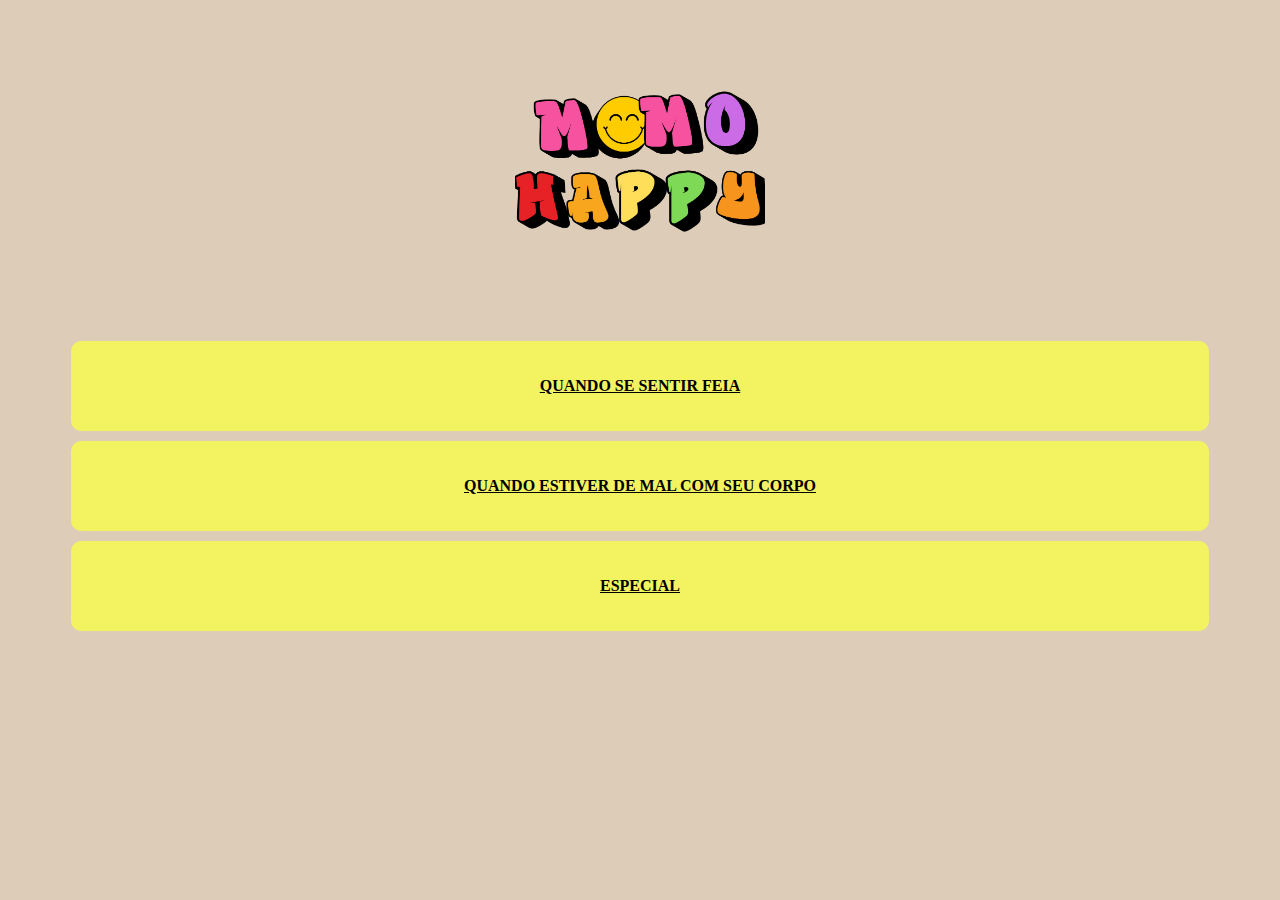
==== ajuda.html @ cba560e9 "first commit" ====
<!DOCTYPE html>
<html lang="en">
<head>
    <meta charset="UTF-8">
    <meta name="viewport" content="width=device-width, initial-scale=1.0">
    <title>Document</title>
    <link rel="stylesheet" href="ajuda.css">
</head>
<body>
    <div class="logo">
        <img src="Inserir um título (1).png" width="250px">
     </div>

     <a href="feia.html" class="ajuda1"><b>QUANDO SE SENTIR FEIA</b></a>
     <a href="corpo.html" class="ajuda2"><b>QUANDO ESTIVER DE MAL COM SEU CORPO</b></a>
     <a href="amo.html" class="ajuda3"><b>ESPECIAL</b></a>
</body>
</html>
---- ajuda.css ----
body
{
   background-color: #DDCCB8;
      display: flex;
        flex-direction: column;
        justify-content: center;
        justify-items: center;
        align-content: center;
        align-items: center;  
        overflow: hidden;
}

.logo
{
    margin-top: 80px;
}

.ajuda1
{
    width: 90%;
    height: 10vh;
    border-radius: 10px;
    margin-top: 100px;
    background-color: rgba(249, 252, 74, 0.795);
    color: black;
    display: flex;
    flex-direction: column;
    justify-content: center;
    justify-items: center;
    align-content: center;
    align-items: center;  
}

.ajuda2
{
    width: 90%;
    height: 10vh;
    border-radius: 10px;
    margin-top: 10px;
    background-color: rgba(249, 252, 74, 0.795);
    color: black;
    display: flex;
    flex-direction: column;
    justify-content: center;
    justify-items: center;
    align-content: center;
    align-items: center;  
}

.ajuda3
{
    width: 90%;
    height: 10vh;
    border-radius: 10px;
    margin-top: 10px;
    background-color: rgba(249, 252, 74, 0.795);
    color: black;
    display: flex;
    flex-direction: column;
    justify-content: center;
    justify-items: center;
    align-content: center;
    align-items: center;  
}
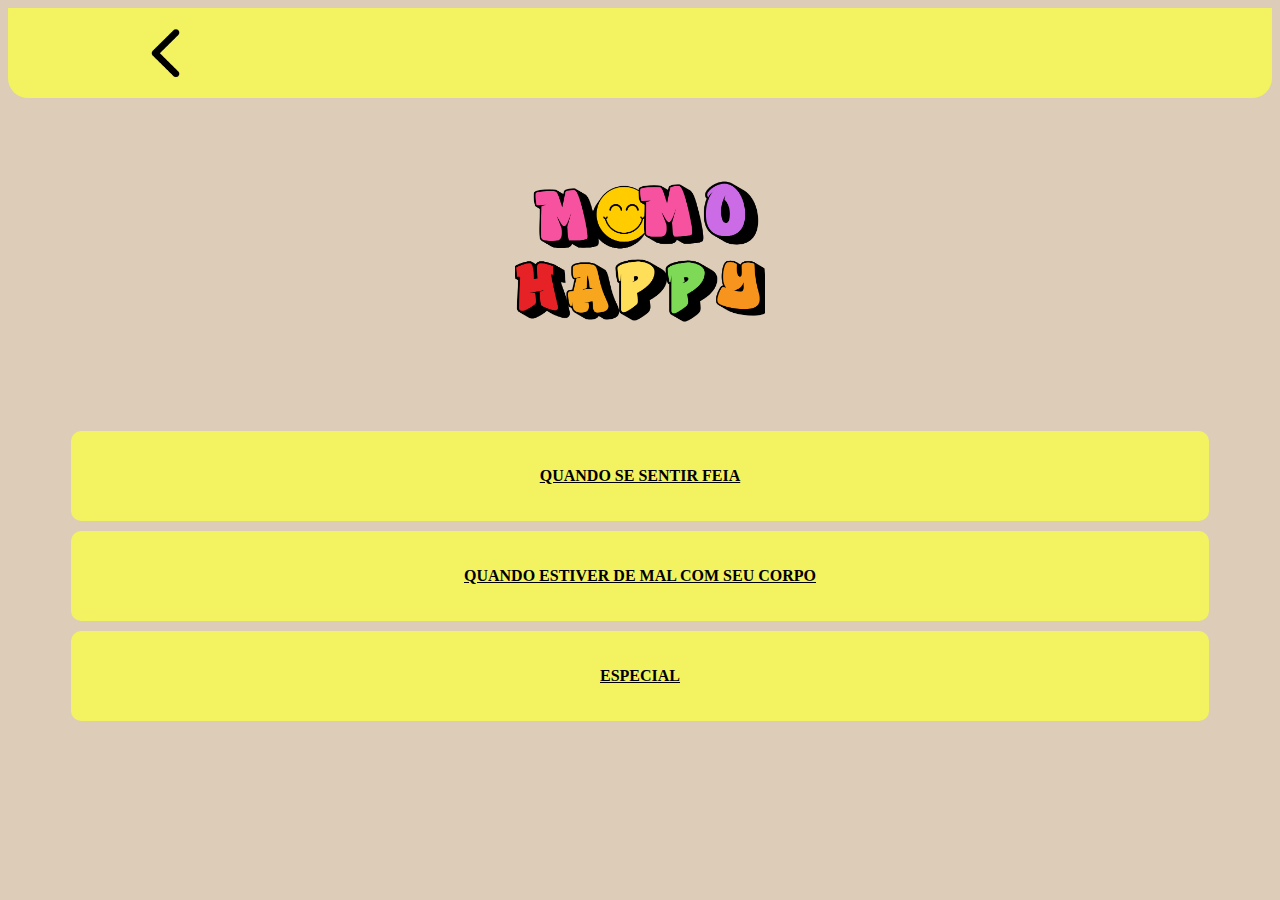
==== commit 5339efb0: "alteração" ====
--- a/ajuda.html
+++ b/ajuda.html
@@ -1,5 +1,5 @@
 <!DOCTYPE html>
-<html lang="en">
+<html lang="pt-br">
 <head>
     <meta charset="UTF-8">
     <meta name="viewport" content="width=device-width, initial-scale=1.0">
@@ -7,6 +7,12 @@
     <link rel="stylesheet" href="ajuda.css">
 </head>
 <body>
+    <div class="menu">
+        <div class="voltar">
+                <img onclick="voltar()" src="seta (2).png" width="40px">  
+               </a>
+        </div>
+    </div>
     <div class="logo">
         <img src="Inserir um título (1).png" width="250px">
      </div>
@@ -14,5 +20,12 @@
      <a href="feia.html" class="ajuda1"><b>QUANDO SE SENTIR FEIA</b></a>
      <a href="corpo.html" class="ajuda2"><b>QUANDO ESTIVER DE MAL COM SEU CORPO</b></a>
      <a href="amo.html" class="ajuda3"><b>ESPECIAL</b></a>
+
+     <script>
+        function voltar()
+        {
+            window.open("inicial.html", "_self") 
+        }
+     </script>
 </body>
 </html>--- a/ajuda.css
+++ b/ajuda.css
@@ -8,7 +8,7 @@
         justify-items: center;
         align-content: center;
         align-items: center;  
-        overflow: hidden;
+        overflow-y: scroll;
 }
 
 .logo
@@ -62,4 +62,27 @@
     justify-items: center;
     align-content: center;
     align-items: center;  
+}
+
+.menu
+{
+    width: 100%;
+    height: 10vh;
+    margin: 0%;
+    background-color:  rgba(249, 252, 74, 0.795);
+    border-bottom-left-radius: 20px;
+    border-bottom-right-radius: 20px;
+}
+
+.voltar
+{
+    width: 25%;
+    height: 100%;
+    border-bottom-left-radius: 20px;
+    display: flex;
+    flex-direction: column;
+    justify-content: center;
+    justify-items: center;
+    align-content: center;
+    align-items: center;  
 }